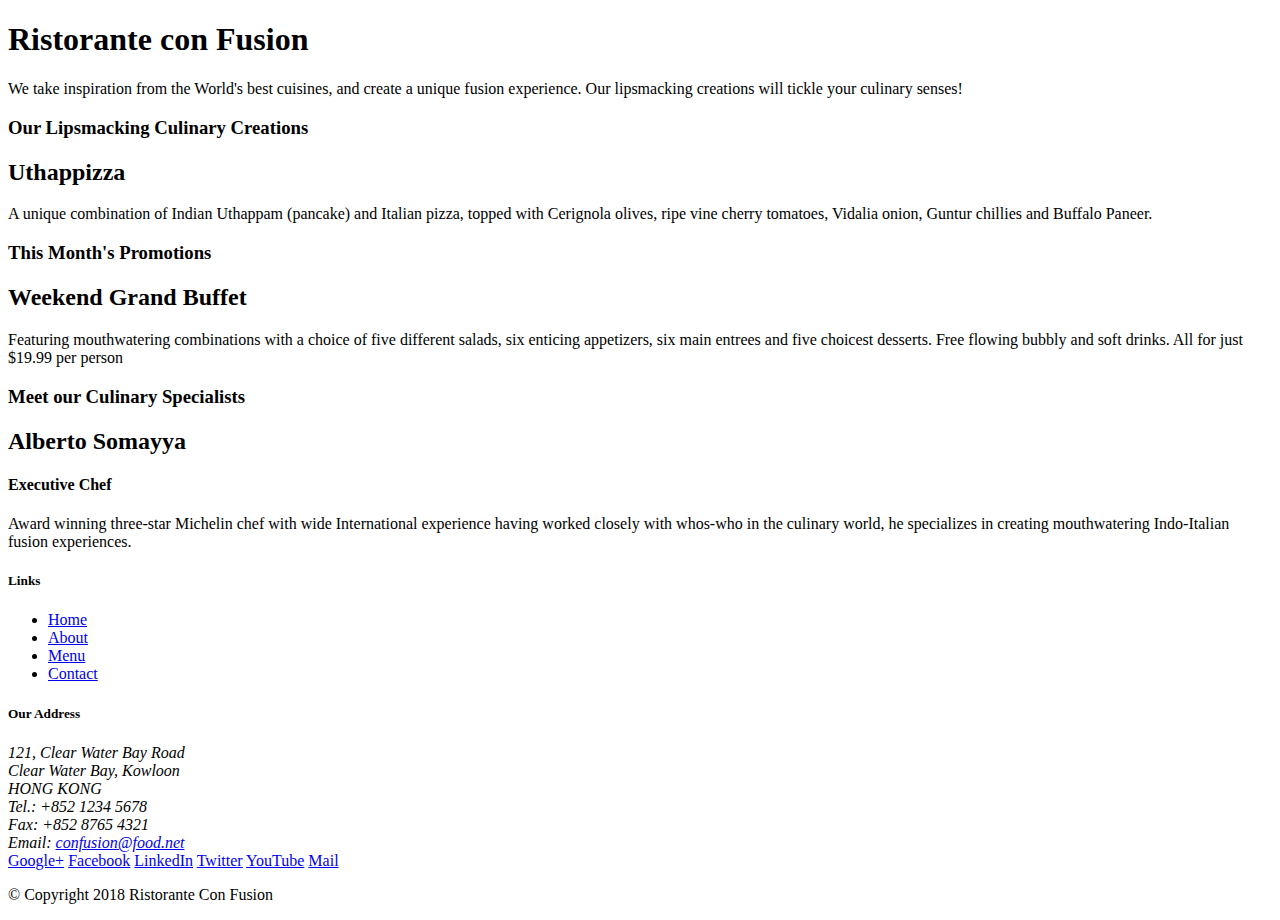
==== index.html @ 7e05d312 "Initial Setup" ====
<!DOCTYPE html>
<html lang="en">

<head>
    <title>Ristorante Con Fusion</title>
</head>

<body>

    <header>
        <div>
            <div>
                <div>
                    <h1>Ristorante con Fusion</h1>
                    <p>We take inspiration from the World's best cuisines, and create a unique fusion experience. Our lipsmacking creations will tickle your culinary senses!</p>
                </div>
                <div>
                </div>
            </div>
        </div>
    </header>

    <div>
        <div>
            <div>
                <h3>Our Lipsmacking Culinary Creations</h3>
            </div>
            <div>
                <h2>Uthappizza</h2>
                <p>A unique combination of Indian Uthappam (pancake) and Italian pizza, topped with Cerignola olives, ripe vine cherry tomatoes, Vidalia onion, Guntur chillies and Buffalo Paneer.</p>
            </div>
        </div>


        <div>
            <div>
                <h3>This Month's Promotions</h3>
            </div>
            <div>
                <h2>Weekend Grand Buffet</h2>
                <p>Featuring mouthwatering combinations with a choice of five different salads, six enticing appetizers, six main entrees and five choicest desserts. Free flowing bubbly and soft drinks. All for just $19.99 per person </p>
            </div>
        </div>

        <div>
            <div>
                <h3>Meet our Culinary Specialists</h3>
            </div>
            <div>
                <h2>Alberto Somayya</h2>
                <h4>Executive Chef</h4>
                <p>Award winning three-star Michelin chef with wide International experience having worked closely with whos-who in the culinary world, he specializes in creating mouthwatering Indo-Italian fusion experiences. </p>
            </div>
        </div>
    </div>

    <footer>
        <div>
            <div>             
                <div>
                    <h5>Links</h5>
                    <ul>
                        <li><a href="#">Home</a></li>
                        <li><a href="#">About</a></li>
                        <li><a href="#">Menu</a></li>
                        <li><a href="#">Contact</a></li>
                    </ul>
                </div>
                <div>
                    <h5>Our Address</h5>
                    <address>
		              121, Clear Water Bay Road<br>
		              Clear Water Bay, Kowloon<br>
		              HONG KONG<br>
		              Tel.: +852 1234 5678<br>
		              Fax: +852 8765 4321<br>
		              Email: <a href="mailto:confusion@food.net">confusion@food.net</a>
		           </address>
                </div>
                <div>
                    <div>
                        <a href="http://google.com/+">Google+</a>
                        <a href="http://www.facebook.com/profile.php?id=">Facebook</a>
                        <a href="http://www.linkedin.com/in/">LinkedIn</a>
                        <a href="http://twitter.com/">Twitter</a>
                        <a href="http://youtube.com/">YouTube</a>
                        <a href="mailto:">Mail</a>
                    </div>
                </div>
           </div>
           <div>             
                <div>
                    <p>© Copyright 2018 Ristorante Con Fusion</p>
                </div>
           </div>
        </div>
    </footer>

</body>

</html>
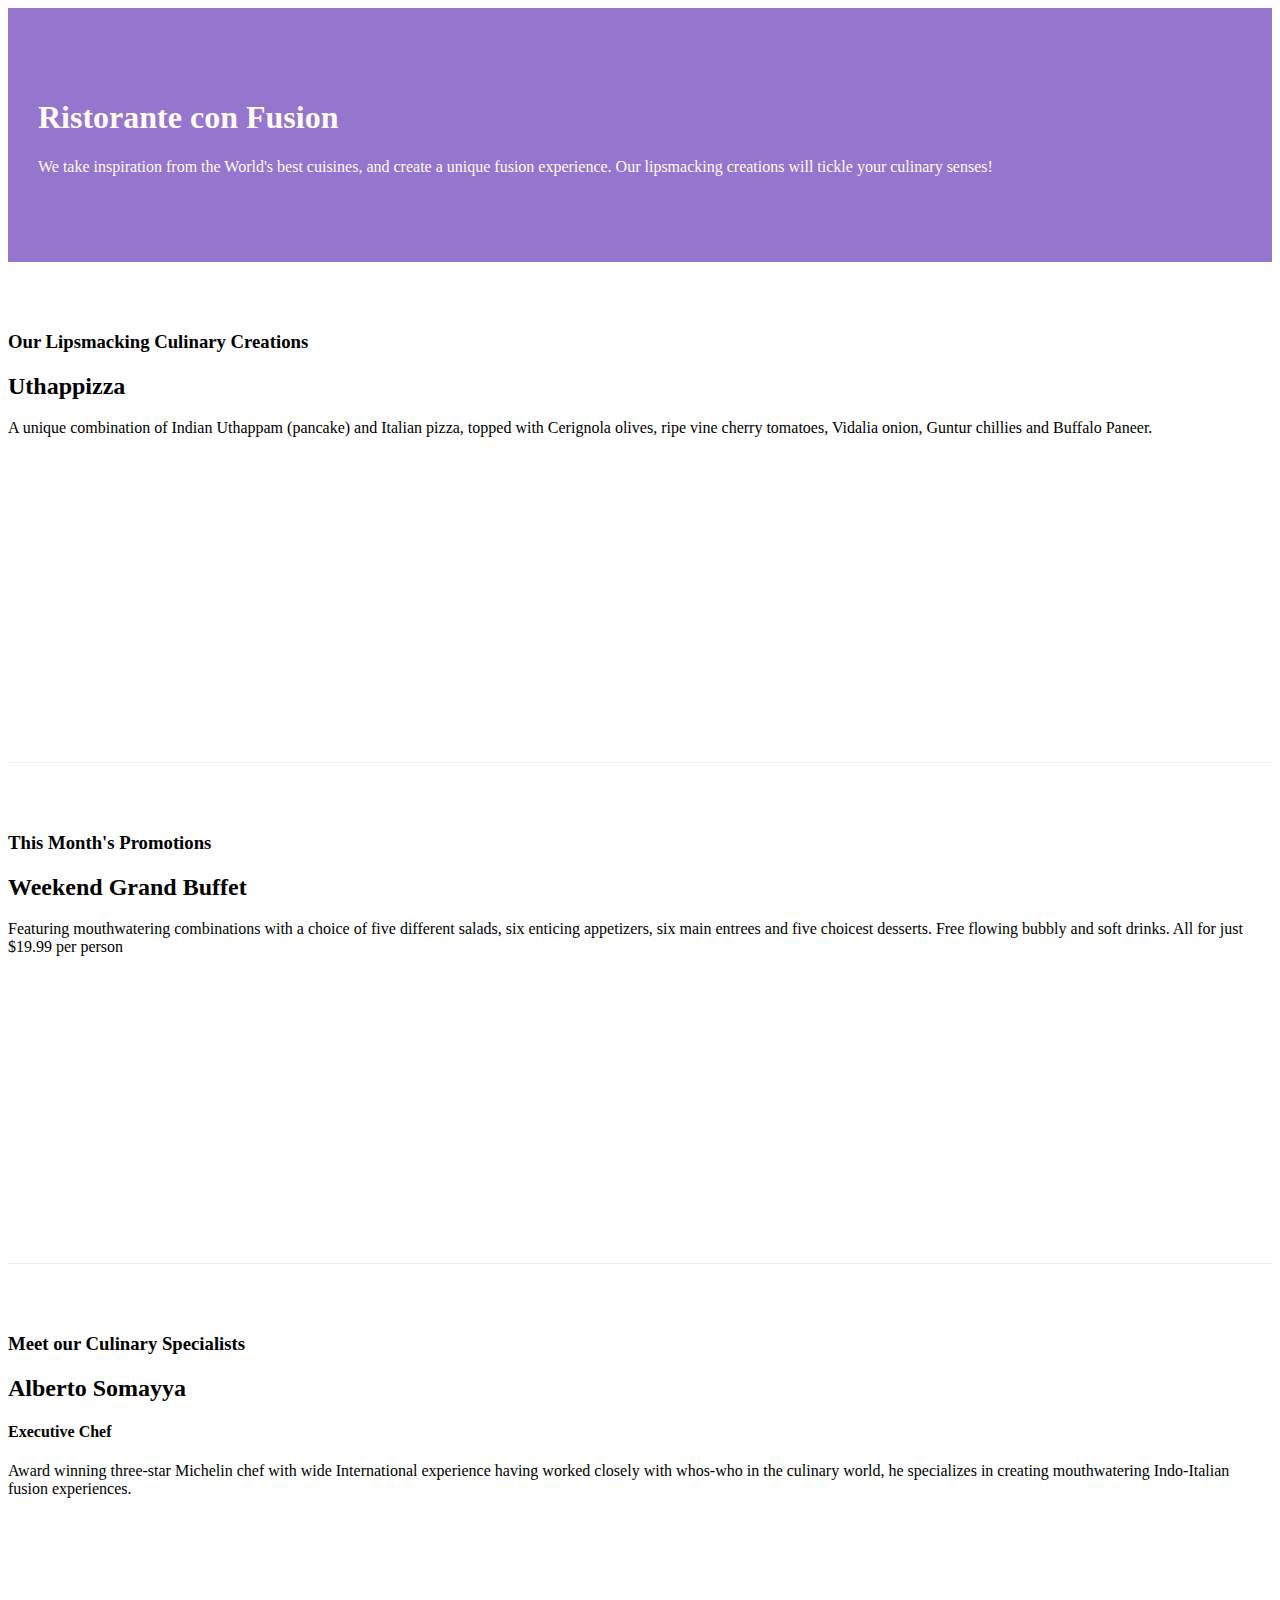
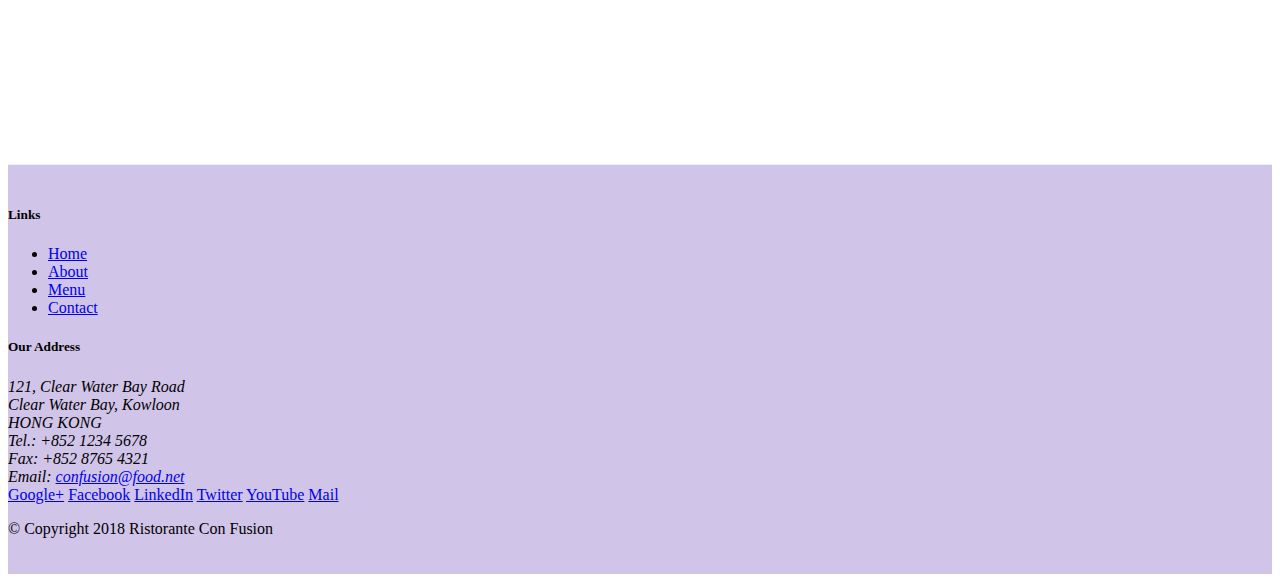
==== commit adb30888: "bootstrap grip part 2" ====
--- a/index.html
+++ b/index.html
@@ -2,51 +2,58 @@
 <html lang="en">
 
 <head>
+    <meta charset="utf-8">
+    <meta name="viewport" content="width=device-width, initial-scale=1, shrink-to-fit=no">
+    <meta http-equiv="x-ua-compatible" content="ie=edge">
+
+    <!-- Bootstrap CSS -->
+    <link rel="stylesheet" href="node_modules/bootstrap/dist/css/bootstrap.min.css">
+    <link rel="stylesheet" href="/css/styles.css">
     <title>Ristorante Con Fusion</title>
 </head>
 
 <body>
 
-    <header>
-        <div>
-            <div>
-                <div>
+    <header class="jumbotron">
+        <div class="container">
+            <div class="row row-header">
+                <div class="col-12 col-sm-6">
                     <h1>Ristorante con Fusion</h1>
                     <p>We take inspiration from the World's best cuisines, and create a unique fusion experience. Our lipsmacking creations will tickle your culinary senses!</p>
                 </div>
-                <div>
+                <div class="col-12 col-sm">
                 </div>
             </div>
         </div>
     </header>
 
-    <div>
-        <div>
-            <div>
+    <div class="container">
+        <div class="row row-content align-items-center">
+            <div class="col-12 col-sm-4 order-sm-last col-md-3">
                 <h3>Our Lipsmacking Culinary Creations</h3>
             </div>
-            <div>
+            <div class="col col-sm order-sm-first col-md">
                 <h2>Uthappizza</h2>
                 <p>A unique combination of Indian Uthappam (pancake) and Italian pizza, topped with Cerignola olives, ripe vine cherry tomatoes, Vidalia onion, Guntur chillies and Buffalo Paneer.</p>
             </div>
         </div>
 
 
-        <div>
-            <div>
+        <div class="row row-content align-items-center">
+            <div class="col-12 col-sm-4 order-sm-last col-md-3">
                 <h3>This Month's Promotions</h3>
             </div>
-            <div>
+            <div class="col col-sm order-sm-first col-md">
                 <h2>Weekend Grand Buffet</h2>
                 <p>Featuring mouthwatering combinations with a choice of five different salads, six enticing appetizers, six main entrees and five choicest desserts. Free flowing bubbly and soft drinks. All for just $19.99 per person </p>
             </div>
         </div>
 
-        <div>
-            <div>
+        <div class="row row-content align-items-center">
+            <div class="col-12 col-sm-4 col-md-3">
                 <h3>Meet our Culinary Specialists</h3>
             </div>
-            <div>
+            <div class="col col-sm col-md">
                 <h2>Alberto Somayya</h2>
                 <h4>Executive Chef</h4>
                 <p>Award winning three-star Michelin chef with wide International experience having worked closely with whos-who in the culinary world, he specializes in creating mouthwatering Indo-Italian fusion experiences. </p>
@@ -54,19 +61,19 @@
         </div>
     </div>
 
-    <footer>
-        <div>
-            <div>             
-                <div>
+    <footer class="footer">
+        <div class="container">
+            <div class="row">
+                <div class="col-4 offset-1 col-sm-2">
                     <h5>Links</h5>
-                    <ul>
+                    <ul class="list-unstyled">
                         <li><a href="#">Home</a></li>
                         <li><a href="#">About</a></li>
                         <li><a href="#">Menu</a></li>
                         <li><a href="#">Contact</a></li>
                     </ul>
                 </div>
-                <div>
+                <div class="col-7 col-sm-5">
                     <h5>Our Address</h5>
                     <address>
 		              121, Clear Water Bay Road<br>
@@ -77,8 +84,8 @@
 		              Email: <a href="mailto:confusion@food.net">confusion@food.net</a>
 		           </address>
                 </div>
-                <div>
-                    <div>
+                <div class="col-12 col-sm-4 align-self-center">
+                    <div class="text-center">
                         <a href="http://google.com/+">Google+</a>
                         <a href="http://www.facebook.com/profile.php?id=">Facebook</a>
                         <a href="http://www.linkedin.com/in/">LinkedIn</a>
@@ -88,14 +95,18 @@
                     </div>
                 </div>
            </div>
-           <div>             
-                <div>
+           <div class="row justify-content-center">
+                <div class="col-auto">
                     <p>© Copyright 2018 Ristorante Con Fusion</p>
                 </div>
            </div>
         </div>
     </footer>
+    <!-- jQuery first, then Popper.js, then Bootstrap JS. -->
+    <script src="node_modules/jquery/dist/jquery.slim.min.js"></script>
+    <script src="node_modules/popper.js/dist/umd/popper.min.js"></script>
+    <script src="node_modules/bootstrap/dist/js/bootstrap.min.js"></script>
 
 </body>
 
-</html>+</html>
--- a/css/styles.css
+++ b/css/styles.css
@@ -0,0 +1,30 @@
+.row-header{
+  margin: 0px auto;
+  padding: 0px auto;
+}
+
+.row-content{
+  margin: 0px auto;
+  padding: 50px 0Px 50px 0px;
+  border-bottom: 1px ridge;
+  min-height: 400px;
+}
+
+.footer{
+  background-color: #D1C4E9;
+  margin: 0px auto;
+  padding: 20px 0px 20px 0px;
+}
+
+.jumbotron{
+  padding: 70px 30px 70px 30px;
+  margin: 0px auto;
+  background-color: #9575CD;
+  color: floralwhite;
+}
+
+.address{
+  font-size: 80%;
+  margin: 0px;
+  color: #0f0f0f;
+}
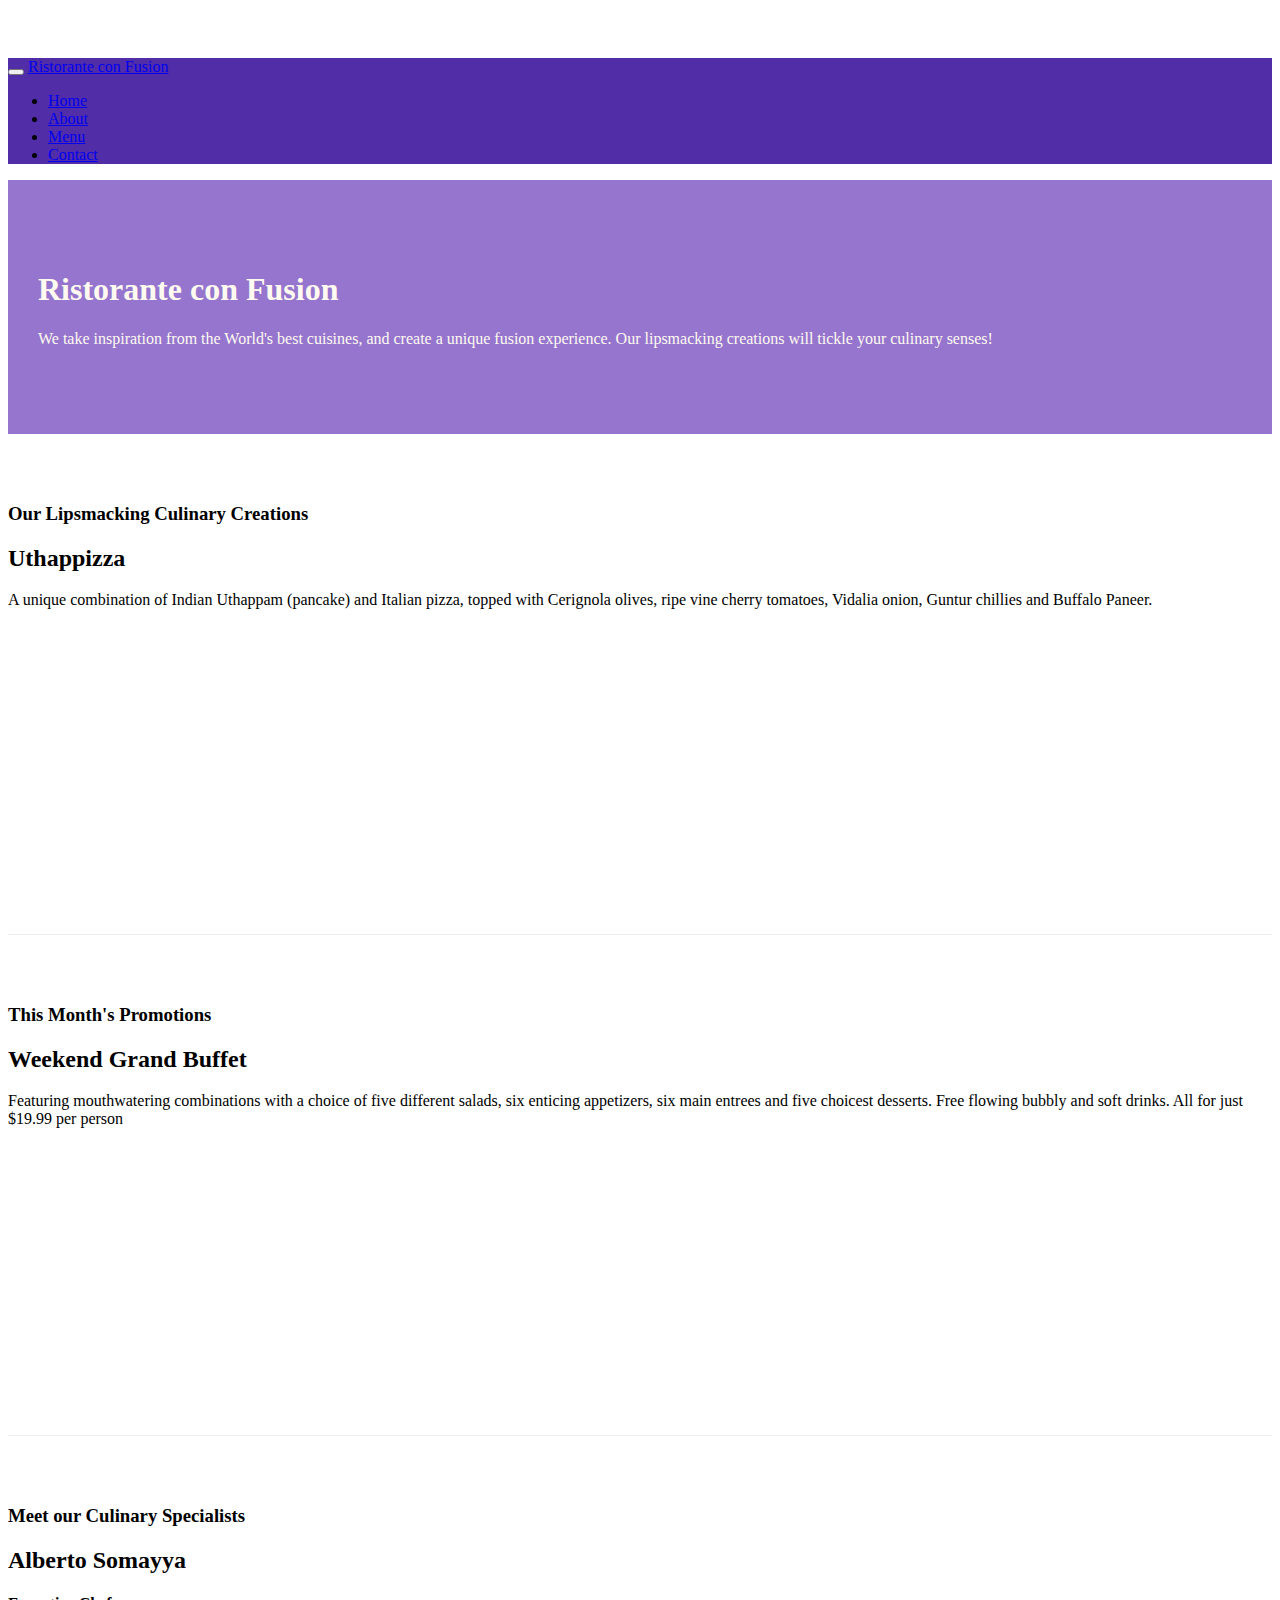
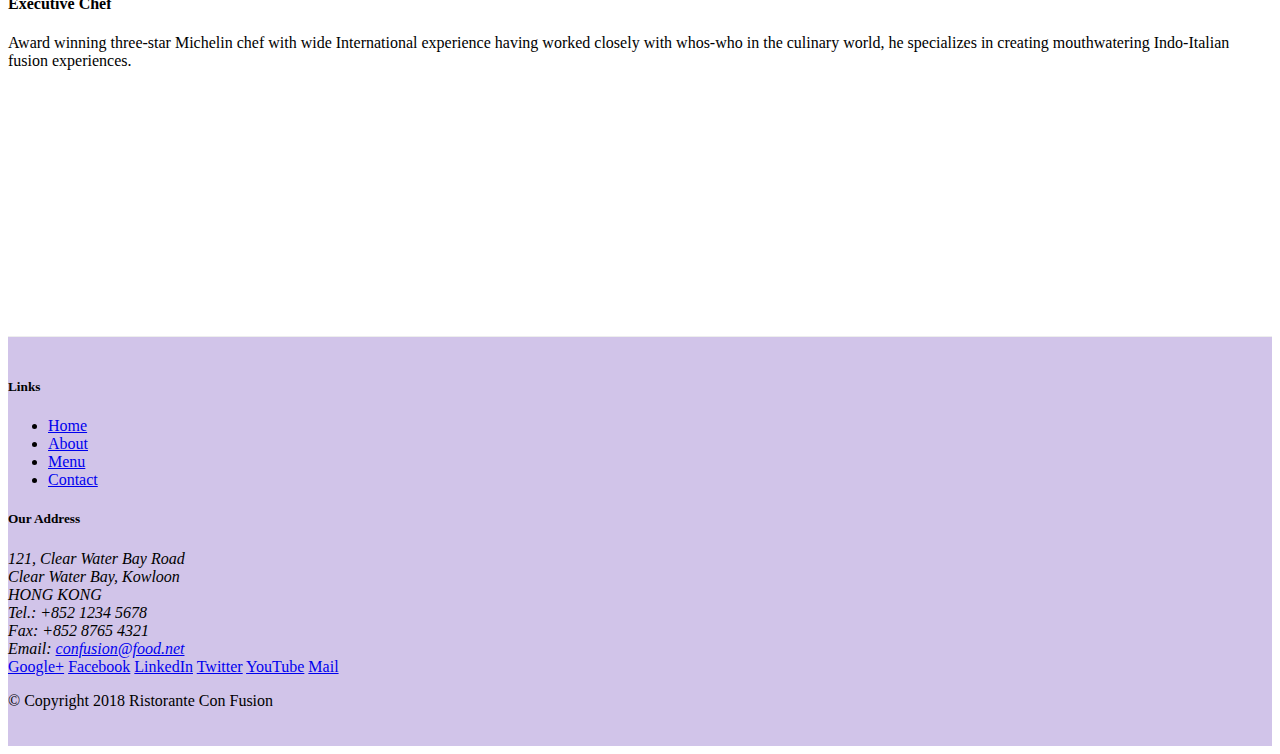
==== commit 2a455b51: "Introduction navbar and breadcrump" ====
--- a/index.html
+++ b/index.html
@@ -14,6 +14,24 @@
 
 <body>
 
+<!--this is the navigation menu for our site-->
+  <nav class="navbar navbar-dark navbar-expand-sm fixed-top">
+      <div class="container">
+        <button type="button" name="button" class="navbar-toggler" data-toggle="collapse" data-target="#Navbar">
+              <span class="navbar-toggler-icon"></span>
+        </button>
+          <a class="navbar-brand mr-auto" href="#">Ristorante con Fusion</a>
+          <div class="collapse navbar-collapse" id="Navbar">
+                <ul class="navbar-nav mr-auto">
+                  <li class="navbar-item active"><a class="nav-link" href="#">Home</a></li>
+                  <li class="navbar-item"><a class="nav-link" href="./aboutus.html">About</a></li>
+                  <li class="navbar-item"><a class="nav-link" href="#">Menu</a></li>
+                  <li class="navbar-item"><a class="nav-link" href="#">Contact</a></li>
+                </ul>
+          </div>
+
+      </div>
+  </nav>
     <header class="jumbotron">
         <div class="container">
             <div class="row row-header">
@@ -68,7 +86,7 @@
                     <h5>Links</h5>
                     <ul class="list-unstyled">
                         <li><a href="#">Home</a></li>
-                        <li><a href="#">About</a></li>
+                        <li><a href="./aboutus">About</a></li>
                         <li><a href="#">Menu</a></li>
                         <li><a href="#">Contact</a></li>
                     </ul>
--- a/css/styles.css
+++ b/css/styles.css
@@ -28,3 +28,16 @@
   margin: 0px;
   color: #0f0f0f;
 }
+
+.content{
+  margin: 50px 0px;
+}
+
+body{
+  padding: 50px 0px 0px 0px;
+  z-index: 0;
+}
+
+.navbar-dark{
+  background-color: #512DA8;
+}
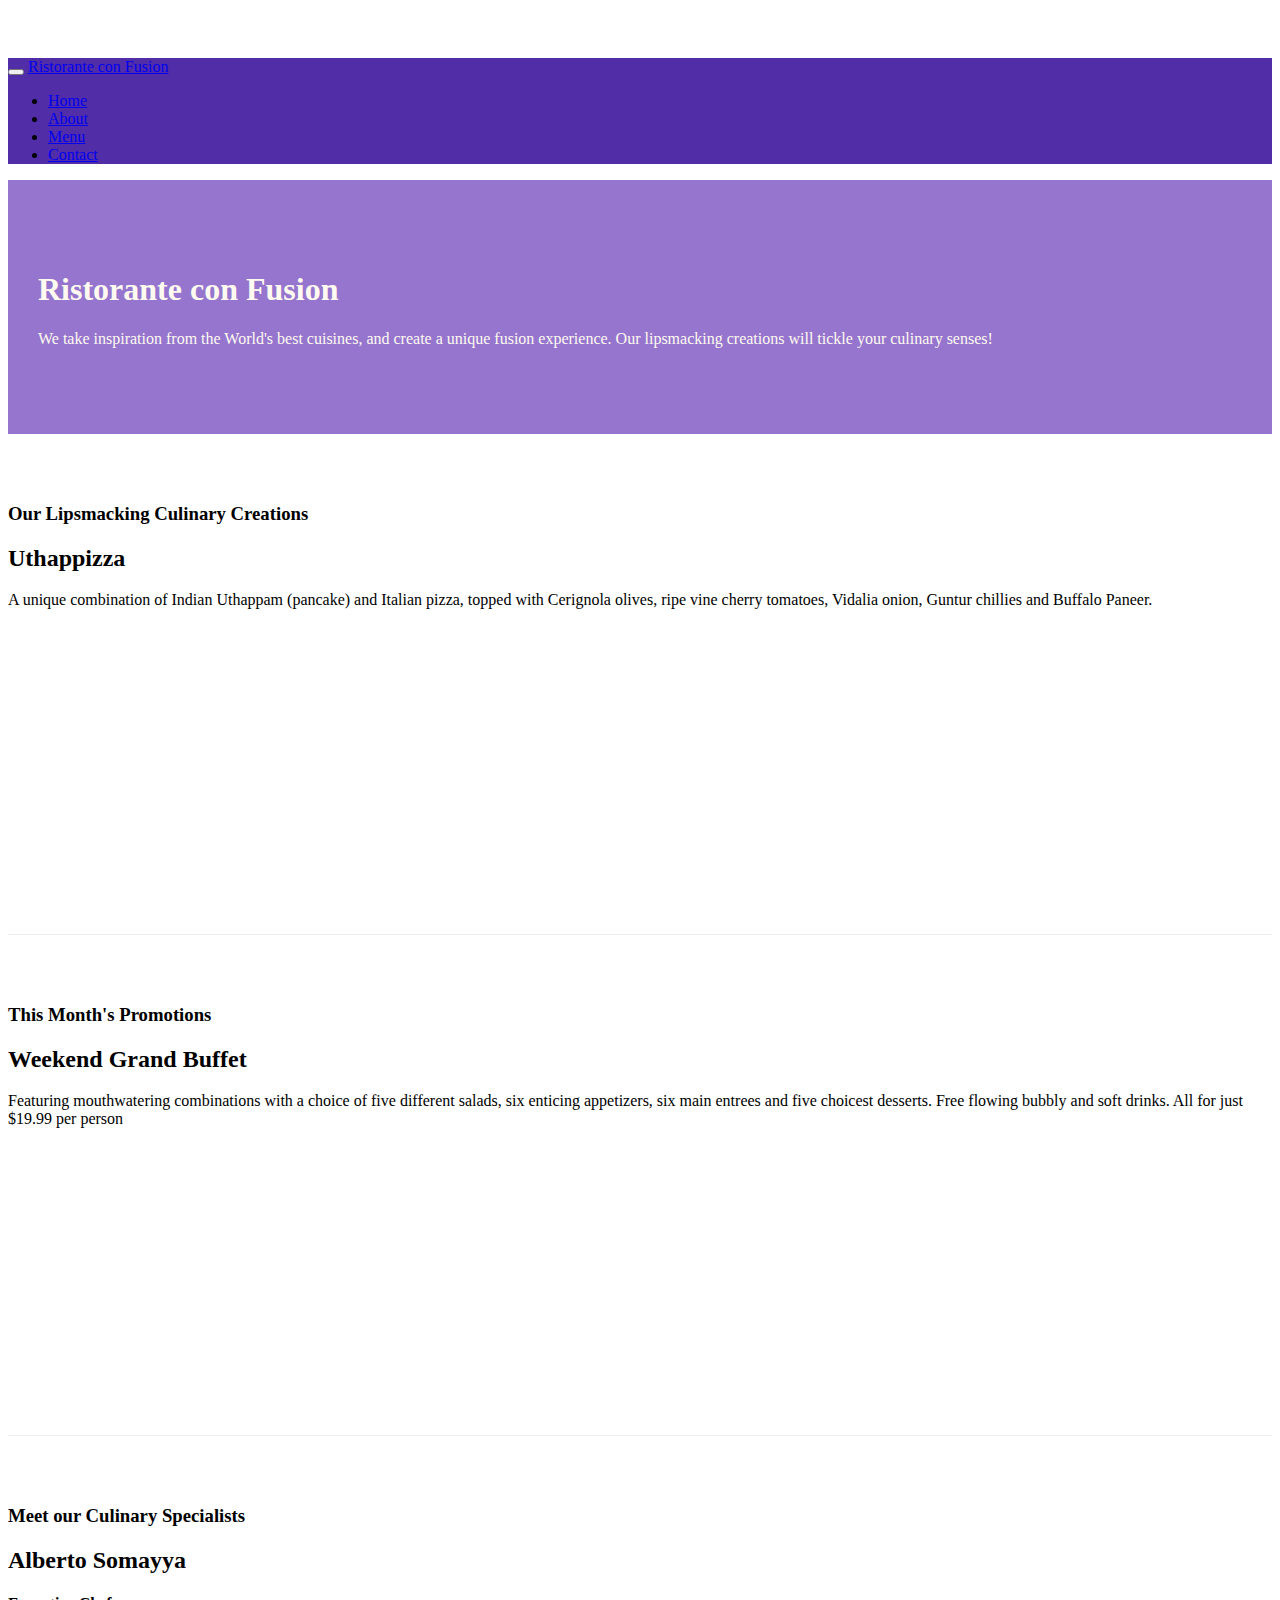
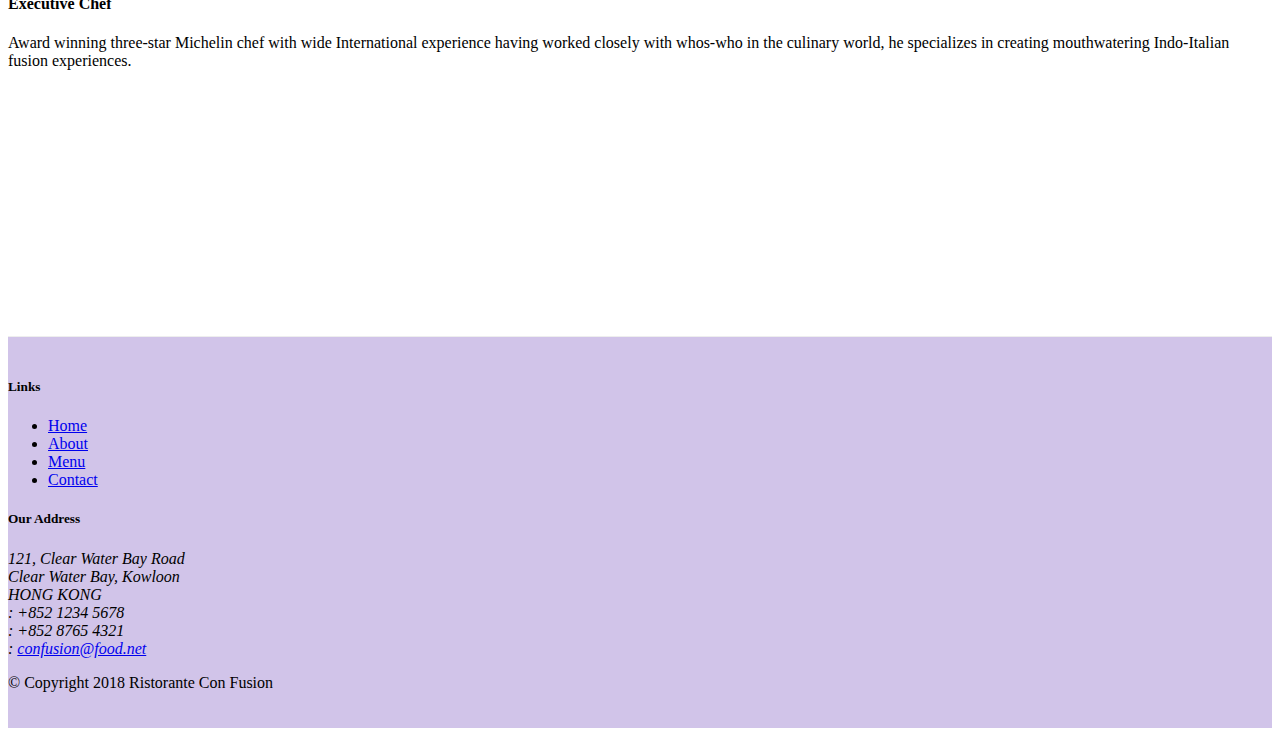
==== commit 0cd98b7b: "Intro to font-awesome and bootstrap-social-icon" ====
--- a/index.html
+++ b/index.html
@@ -8,6 +8,8 @@
 
     <!-- Bootstrap CSS -->
     <link rel="stylesheet" href="node_modules/bootstrap/dist/css/bootstrap.min.css">
+    <link rel="stylesheet" href="node_modules/font-awesome/css/font-awesome.min.css">
+    <link rel="stylesheet" href="node_modules/bootstrap-social/bootstrap-social.css">
     <link rel="stylesheet" href="/css/styles.css">
     <title>Ristorante Con Fusion</title>
 </head>
@@ -23,10 +25,10 @@
           <a class="navbar-brand mr-auto" href="#">Ristorante con Fusion</a>
           <div class="collapse navbar-collapse" id="Navbar">
                 <ul class="navbar-nav mr-auto">
-                  <li class="navbar-item active"><a class="nav-link" href="#">Home</a></li>
-                  <li class="navbar-item"><a class="nav-link" href="./aboutus.html">About</a></li>
-                  <li class="navbar-item"><a class="nav-link" href="#">Menu</a></li>
-                  <li class="navbar-item"><a class="nav-link" href="#">Contact</a></li>
+                  <li class="navbar-item active"><a class="nav-link" href="#"><span class="fa fa-home fa-lg"></span> Home</a></li>
+                  <li class="navbar-item"><a class="nav-link" href="./aboutus.html"><span class="fa fa-info fa-lg"></span> About</a></li>
+                  <li class="navbar-item"><a class="nav-link" href="#"><span class="fa fa-list fa-lg"></span> Menu</a></li>
+                  <li class="navbar-item"><a class="nav-link" href="#"><span class="fa fa-address-card fa-lg"></span> Contact</a></li>
                 </ul>
           </div>
 
@@ -97,19 +99,19 @@
 		              121, Clear Water Bay Road<br>
 		              Clear Water Bay, Kowloon<br>
 		              HONG KONG<br>
-		              Tel.: +852 1234 5678<br>
-		              Fax: +852 8765 4321<br>
-		              Email: <a href="mailto:confusion@food.net">confusion@food.net</a>
+		              <i class="fa fa-phone fa-lg"></i>: +852 1234 5678<br>
+		              <i class="fa fa-fax fa-lg"></i>: +852 8765 4321<br>
+		              <i class="fa fa-envelope fa-lg"></i>: <a href="mailto:confusion@food.net">confusion@food.net</a>
 		           </address>
                 </div>
                 <div class="col-12 col-sm-4 align-self-center">
                     <div class="text-center">
-                        <a href="http://google.com/+">Google+</a>
-                        <a href="http://www.facebook.com/profile.php?id=">Facebook</a>
-                        <a href="http://www.linkedin.com/in/">LinkedIn</a>
-                        <a href="http://twitter.com/">Twitter</a>
-                        <a href="http://youtube.com/">YouTube</a>
-                        <a href="mailto:">Mail</a>
+                        <a class="btn btn-social-icon btn-google" href="http://google.com/+"><i class="fa fa-google-plus fa-lg"></i></a>
+                        <a class="btn btn-social-icon btn-facebook" href="http://www.facebook.com/profile.php?id="><i class="fa fa-facebook fa-lg"></i></a>
+                        <a class="btn btn-social-icon btn-linkedin" href="http://www.linkedin.com/in/"><i class="fa fa-linkedin fa-lg"></i></a>
+                        <a class="btn btn-social-icon btn-twitter" href="http://twitter.com/"><i class="fa fa-twitter fa-lg"></i></a>
+                        <a class="btn btn-social-icon btn-google" href="http://youtube.com/"><i class="fa fa-youtube fa-lg"></i></a>
+                        <a class="btn btn-social-icon" href="mailto:"><i class="fa fa-envelope-o fa-lg"></i></a>
                     </div>
                 </div>
            </div>
